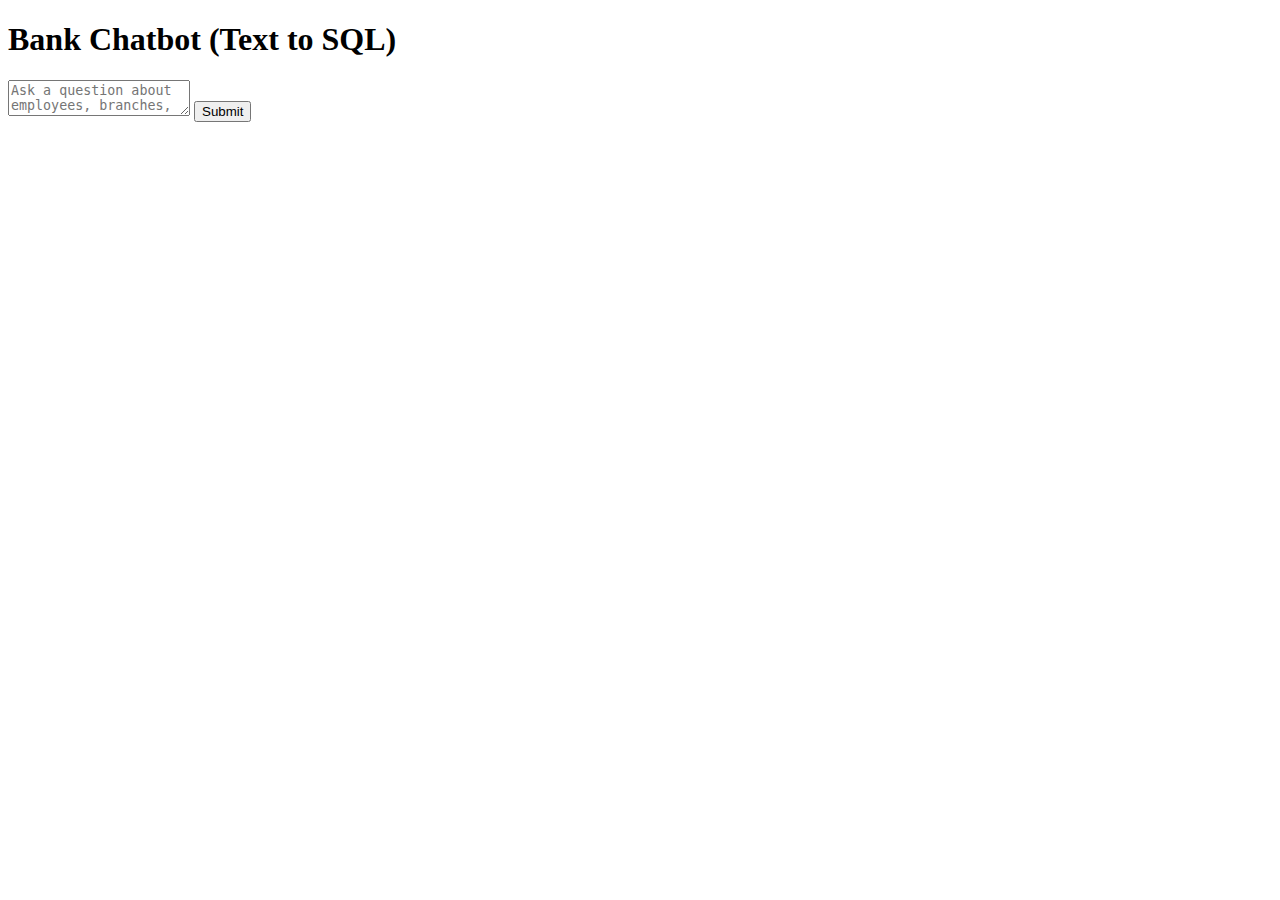
==== sql_chatbot/frontend/templates/index.html @ 522ca5d4 "first commit" ====
<!DOCTYPE html>
<html lang="en">
<head>
    <meta charset="UTF-8">
    <title>Bank SQL Chatbot</title>
    <link rel="stylesheet" href="/static/css/style.css">
</head>
<body>
    <div class="chat-container">
        <h1>Bank Chatbot (Text to SQL)</h1>
        <textarea id="userPrompt" placeholder="Ask a question about employees, branches, or accounts..."></textarea>
        <button onclick="sendPrompt()">Submit</button>
        <div id="responseBox"></div>
    </div>
    <script src="/static/js/scripts.js"></script>
</body>
</html>
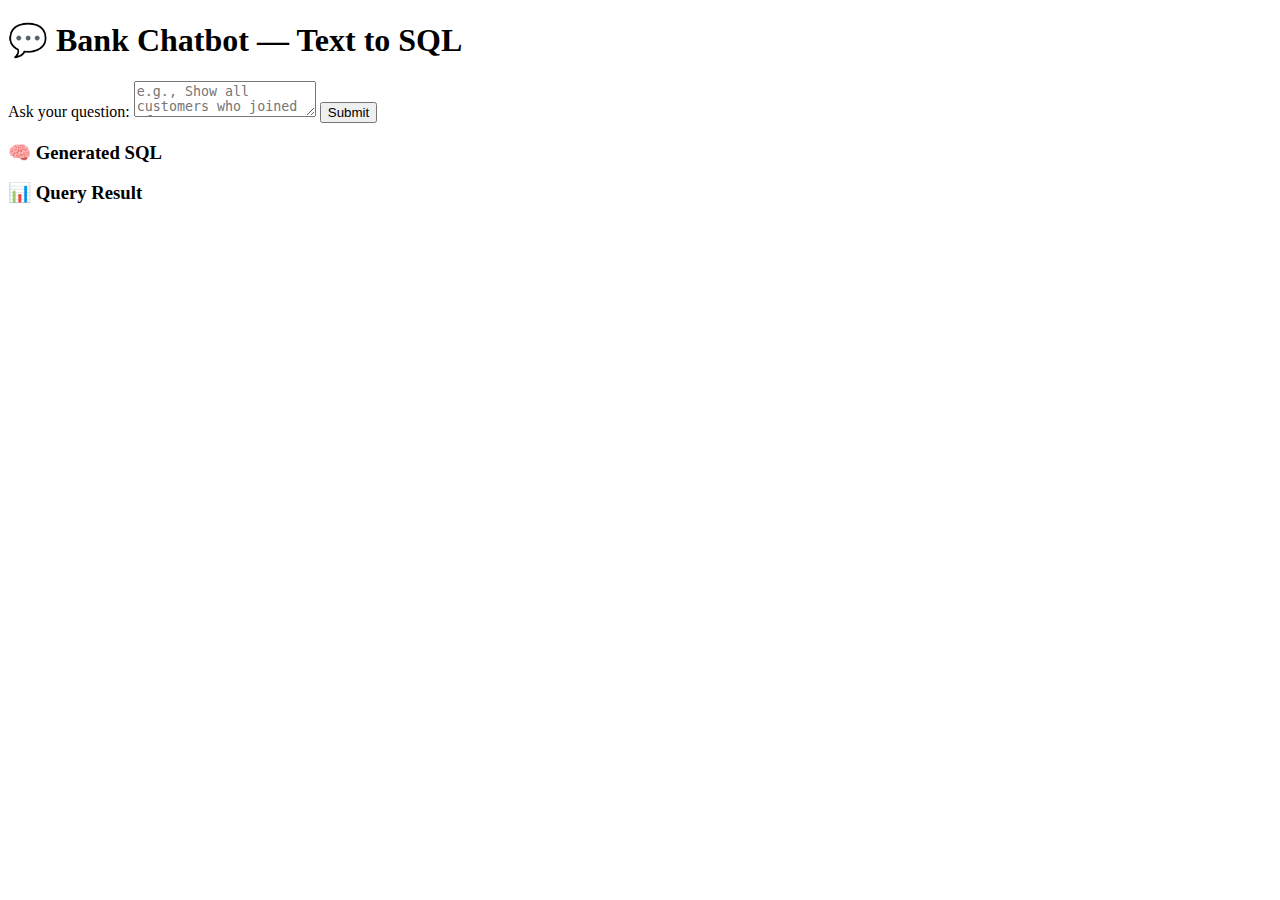
==== commit dc568379: "added dark yi design and mades the db tables selection more dynamic and added more tables" ====
--- a/sql_chatbot/frontend/templates/index.html
+++ b/sql_chatbot/frontend/templates/index.html
@@ -1,17 +1,29 @@
 <!DOCTYPE html>
 <html lang="en">
 <head>
-    <meta charset="UTF-8">
-    <title>Bank SQL Chatbot</title>
-    <link rel="stylesheet" href="/static/css/style.css">
+  <meta charset="UTF-8" />
+  <title>Bank Chatbot — Text to SQL</title>
+  <link rel="stylesheet" href="/static/css/style.css?v=2" />
 </head>
 <body>
-    <div class="chat-container">
-        <h1>Bank Chatbot (Text to SQL)</h1>
-        <textarea id="userPrompt" placeholder="Ask a question about employees, branches, or accounts..."></textarea>
-        <button onclick="sendPrompt()">Submit</button>
-        <div id="responseBox"></div>
+  <div class="container">
+    <h1>💬 Bank Chatbot — Text to SQL</h1>
+
+    <label for="userPrompt">Ask your question:</label>
+    <textarea id="userPrompt" placeholder="e.g., Show all customers who joined after 2022..."></textarea>
+    <button id="submitBtn" type="button">Submit</button>
+
+    <div id="sqlBlock">
+      <h3>🧠 Generated SQL</h3>
+      <pre id="sqlOutput" class="output-box"></pre>
     </div>
-    <script src="/static/js/scripts.js"></script>
+
+    <div id="resultBlock">
+      <h3>📊 Query Result</h3>
+      <div id="resultOutput" class="output-box"></div>
+    </div>
+  </div>
+
+  <script src="/static/js/scripts.js?v=2"></script>
 </body>
 </html>
